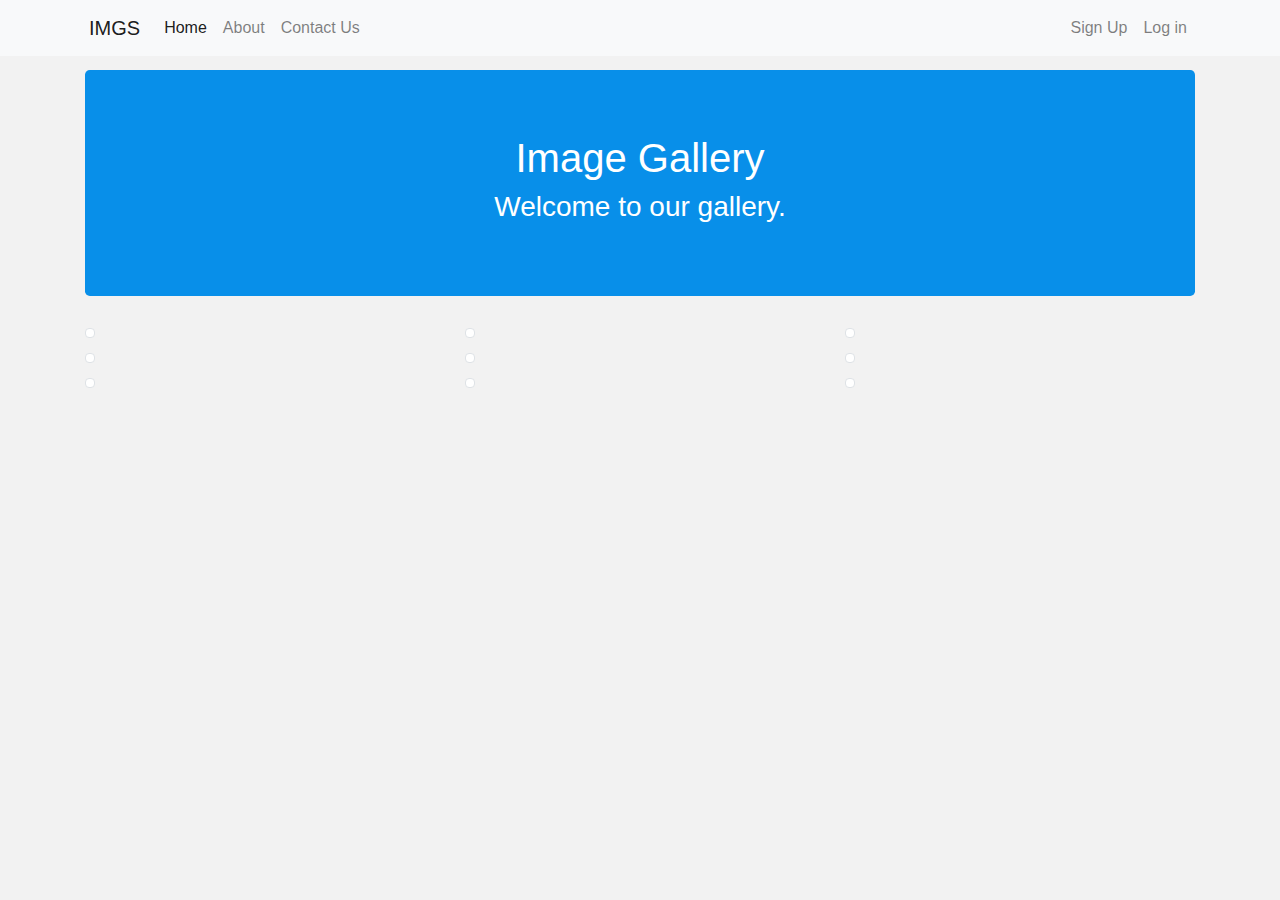
==== index.html @ 2332fc16 "change the layout" ====
<!DOCTYPE html>
<html lang="en">

<head>
  <meta charset="UTF-8">
  <meta name="viewport" content="width=device-width, initial-scale=1.0">
  <title>Image Gallery</title>
  <link rel="stylesheet" href="https://stackpath.bootstrapcdn.com/bootstrap/4.4.1/css/bootstrap.min.css"
    integrity="sha384-Vkoo8x4CGsO3+Hhxv8T/Q5PaXtkKtu6ug5TOeNV6gBiFeWPGFN9MuhOf23Q9Ifjh" crossorigin="anonymous">
  <script src="https://kit.fontawesome.com/ee0506860c.js" crossorigin="anonymous"></script>
  <link rel="stylesheet" href="css/gallery.css">
</head>

<body>
  <nav class="navbar fixed-top navbar-expand-lg navbar-light bg-light">
    <div class="container">
      <div class="navbar-header">
        <i class="fas fa-camera-retro"></i>
        <a href="#" class="navbar-brand ml-1">IMGS</a>
      </div>
      <button class="navbar-toggler" type="button" data-toggle="collapse" data-target="#navbarNav"
        aria-controls="navbarNav" aria-expanded="false" aria-label="Toggle navigation">
        <span class="navbar-toggler-icon"></span>
      </button>
      <div class="collapse navbar-collapse" id="navbarNav">
        <ul class="nav navbar-nav">
          <li class="nav-item active">
            <a class="nav-link" href="#">Home <span class="sr-only">(current)</span></a>
          </li>
          <li class="nav-item">
            <a class="nav-link" href="#">About</a>
          </li>
          <li class="nav-item">
            <a class="nav-link" href="#">Contact Us</a>
          </li>
        </ul>
        <ul class="nav navbar-nav ml-auto">
          <li class="nav-item">
            <a class="nav-link" href="#">Sign Up</a>
          </li>
          <li class="nav-item">
            <a class="nav-link" href="#">Log in</a>
          </li>
        </ul>
      </div>
    </div>
  </nav>
  <!--End Navbar-->
  <!--End Jumbotron-->
  <div class="container">
    <div class="jumbotron">
      <h1><span class="glyphicon glyphicon-picture" aria-hidden="true"></span>Image Gallery</h1>
      <h3>Welcome to our gallery.</h3>
    </div>
  </div>


  <!--Start min section-->
  <main>
    <div class="container">
      <div class="row">
        <div class="col-md-4 col-sm-6">
          <img class="img-thumbnail img-fluid"
            src="https://images.unsplash.com/photo-1435771112039-1e5b2bcad966?dpr=2&fit=crop&fm=jpg&h=825&q=50&w=1450"
            alt="">
        </div>

        <div class="col-md-4 col-sm-6">
          <img class="img-thumbnail img-fluid"
            src="https://images.unsplash.com/photo-1439694458393-78ecf14da7f9?dpr=2&fit=crop&fm=jpg&h=825&q=50&w=1450"
            alt="">
        </div>

        <div class="col-md-4 col-sm-6">
          <img class="img-thumbnail img-fluid"
            src="https://images.unsplash.com/photo-1442406964439-e46ab8eff7c4?dpr=2&fit=crop&fm=jpg&h=825&q=50&w=1450"
            alt="">
        </div>

        <div class="col-md-4 col-sm-6">
          <img class="img-thumbnail img-fluid"
            src="https://images.unsplash.com/photo-1439524970634-649c37a69e5c?ixlib=rb-0.3.5&q=80&fm=jpg&crop=entropy&w=1450&h=825&fit=crop&s=bfda9916c885869b43b70738693428d9"
            alt="">
        </div>

        <div class="col-md-4 col-sm-6">
          <img class="img-thumbnail img-fluid"
            src="https://images.unsplash.com/photo-1444090542259-0af8fa96557e?dpr=2&fit=crop&fm=jpg&h=825&q=50&w=1450"
            alt="">
        </div>

        <div class="col-md-4 col-sm-6">
          <img class="img-thumbnail img-fluid"
            src="https://images.unsplash.com/photo-1434543177303-ef2cc7707e0d?dpr=2&fit=crop&fm=jpg&h=825&q=50&w=1450"
            alt="">
        </div>

        <div class="col-md-4 col-sm-6">
          <img class="img-thumbnail img-fluid"
            src="https://images.unsplash.com/photo-1436262513933-a0b06755c784?dpr=2&fit=crop&fm=jpg&h=825&q=50&w=1450"
            alt="">
        </div>

        <div class="col-md-4 col-sm-6">
          <img class="img-thumbnail img-fluid"
            src="https://images.unsplash.com/photo-1439396087961-98bc12c21176?dpr=2&fit=crop&fm=jpg&h=825&q=50&w=1450"
            alt="">
        </div>
        
        <div class="col-md-4 col-sm-6">
          <img class="img-thumbnail img-fluid"
            src="https://images.unsplash.com/photo-1439694458393-78ecf14da7f9?dpr=2&fit=crop&fm=jpg&h=825&q=50&w=1450"
            alt="">
        </div>
      </div>
    </div>
  </main>


  <script src="https://code.jquery.com/jquery-3.4.1.slim.min.js"
    integrity="sha384-J6qa4849blE2+poT4WnyKhv5vZF5SrPo0iEjwBvKU7imGFAV0wwj1yYfoRSJoZ+n" crossorigin="anonymous">
  </script>
  <script src="https://cdn.jsdelivr.net/npm/popper.js@1.16.0/dist/umd/popper.min.js"
    integrity="sha384-Q6E9RHvbIyZFJoft+2mJbHaEWldlvI9IOYy5n3zV9zzTtmI3UksdQRVvoxMfooAo" crossorigin="anonymous">
  </script>
  <script src="https://stackpath.bootstrapcdn.com/bootstrap/4.4.1/js/bootstrap.min.js"
    integrity="sha384-wfSDF2E50Y2D1uUdj0O3uMBJnjuUD4Ih7YwaYd1iqfktj0Uod8GCExl3Og8ifwB6" crossorigin="anonymous">
  </script>
</body>

</html>
---- css/gallery.css ----
body {
  padding-top: 70px;
  background-color: #f2f2f2;
}

img {
  margin-bottom: 15px;
}
.jumbotron {
  text-align: center;
  background-color: #088fe9;
  color: #fff;
}
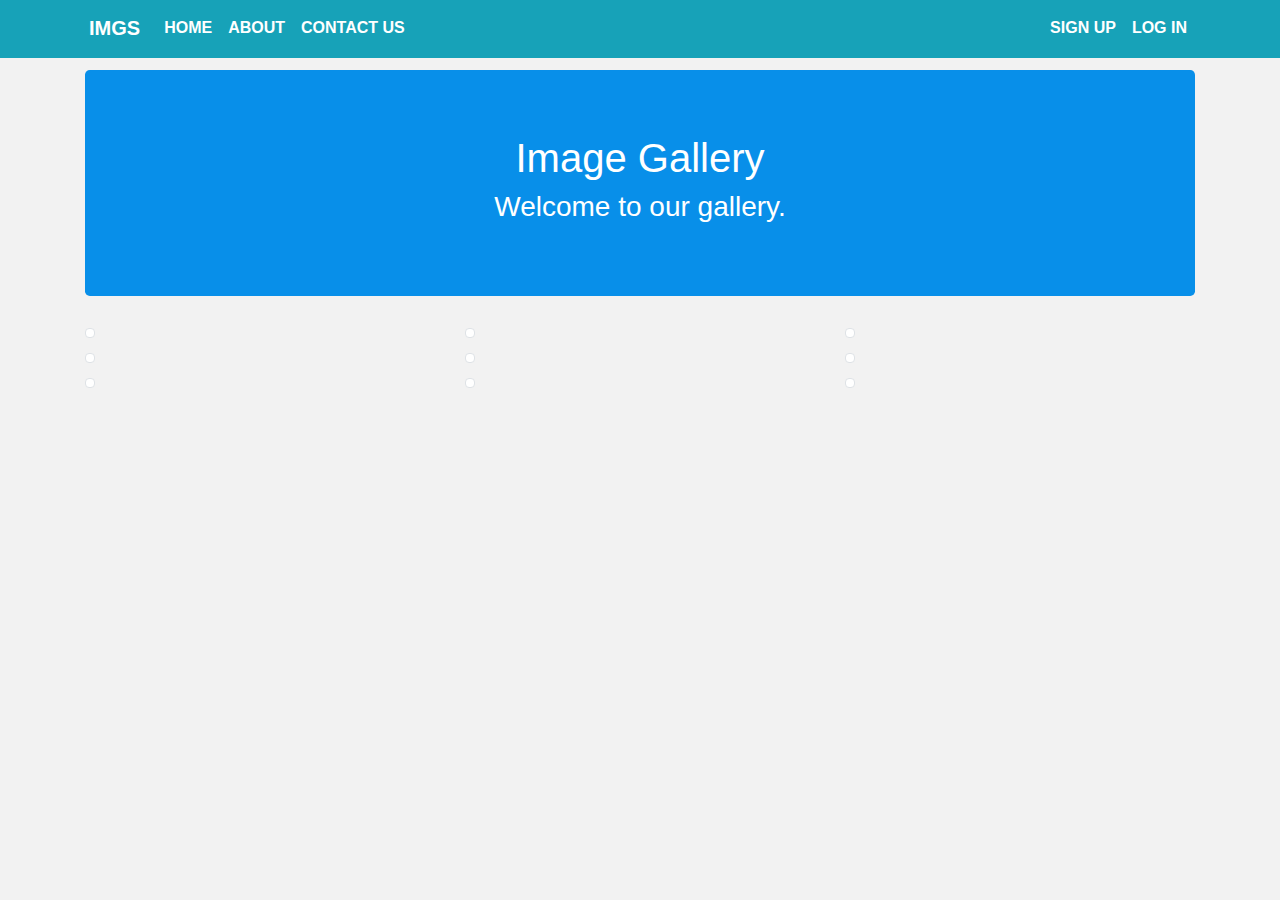
==== commit dd74a775: "add animation to navbar" ====
--- a/index.html
+++ b/index.html
@@ -1,131 +1,173 @@
 <!DOCTYPE html>
 <html lang="en">
+  <head>
+    <meta charset="UTF-8" />
+    <meta name="viewport" content="width=device-width, initial-scale=1.0" />
+    <title>Image Gallery</title>
+    <!-- Bootstrap cdn link -->
+    <link
+      rel="stylesheet"
+      href="https://stackpath.bootstrapcdn.com/bootstrap/4.4.1/css/bootstrap.min.css"
+      integrity="sha384-Vkoo8x4CGsO3+Hhxv8T/Q5PaXtkKtu6ug5TOeNV6gBiFeWPGFN9MuhOf23Q9Ifjh"
+      crossorigin="anonymous"
+    />
+    <!-- fontawesome cdn link -->
+    <script
+      src="https://kit.fontawesome.com/479b4f9848.js"
+      crossorigin="anonymous"
+    ></script>
+    <!-- Style sheet link -->
+    <link rel="stylesheet" href="css/gallery.css" />
+  </head>
 
-<head>
-  <meta charset="UTF-8">
-  <meta name="viewport" content="width=device-width, initial-scale=1.0">
-  <title>Image Gallery</title>
-  <link rel="stylesheet" href="https://stackpath.bootstrapcdn.com/bootstrap/4.4.1/css/bootstrap.min.css"
-    integrity="sha384-Vkoo8x4CGsO3+Hhxv8T/Q5PaXtkKtu6ug5TOeNV6gBiFeWPGFN9MuhOf23Q9Ifjh" crossorigin="anonymous">
-  <script src="https://kit.fontawesome.com/ee0506860c.js" crossorigin="anonymous"></script>
-  <link rel="stylesheet" href="css/gallery.css">
-</head>
-
-<body>
-  <nav class="navbar fixed-top navbar-expand-lg navbar-light bg-light">
+  <body>
+    <nav class="navbar fixed-top navbar-expand-lg bg-info">
+      <div class="container">
+        <div class="navbar-header">
+          <i class="fas fa-camera-retro"></i>
+          <a href="index.html" class="navbar-brand ml-1">IMGS</a>
+        </div>
+        <button
+          class="navbar-toggler"
+          type="button"
+          data-toggle="collapse"
+          data-target="#navbarNav"
+          aria-controls="navbarNav"
+          aria-expanded="false"
+          aria-label="Toggle navigation"
+        >
+          <span class="navbar-toggler-icon"></span>
+        </button>
+        <div class="collapse navbar-collapse" id="navbarNav">
+          <ul class="nav navbar-nav">
+            <li class="nav-item active">
+              <a class="nav-link" href="index.html"
+                >Home <span class="sr-only">(current)</span></a
+              >
+            </li>
+            <li class="nav-item">
+              <a class="nav-link" href="#">About</a>
+            </li>
+            <li class="nav-item">
+              <a class="nav-link" href="#">Contact Us</a>
+            </li>
+          </ul>
+          <ul class="nav navbar-nav ml-auto">
+            <li class="nav-item">
+              <a class="nav-link" href="./html/login.html">Sign Up</a>
+            </li>
+            <li class="nav-item">
+              <a class="nav-link" href="./html/login.html">Log in</a>
+            </li>
+          </ul>
+        </div>
+      </div>
+    </nav>
+    <!--End Navbar-->
+    <!--End Jumbotron-->
     <div class="container">
-      <div class="navbar-header">
-        <i class="fas fa-camera-retro"></i>
-        <a href="#" class="navbar-brand ml-1">IMGS</a>
-      </div>
-      <button class="navbar-toggler" type="button" data-toggle="collapse" data-target="#navbarNav"
-        aria-controls="navbarNav" aria-expanded="false" aria-label="Toggle navigation">
-        <span class="navbar-toggler-icon"></span>
-      </button>
-      <div class="collapse navbar-collapse" id="navbarNav">
-        <ul class="nav navbar-nav">
-          <li class="nav-item active">
-            <a class="nav-link" href="#">Home <span class="sr-only">(current)</span></a>
-          </li>
-          <li class="nav-item">
-            <a class="nav-link" href="#">About</a>
-          </li>
-          <li class="nav-item">
-            <a class="nav-link" href="#">Contact Us</a>
-          </li>
-        </ul>
-        <ul class="nav navbar-nav ml-auto">
-          <li class="nav-item">
-            <a class="nav-link" href="#">Sign Up</a>
-          </li>
-          <li class="nav-item">
-            <a class="nav-link" href="#">Log in</a>
-          </li>
-        </ul>
+      <div class="jumbotron">
+        <h1>
+          <span class="glyphicon glyphicon-picture" aria-hidden="true"></span
+          >Image Gallery
+        </h1>
+        <h3>Welcome to our gallery.</h3>
       </div>
     </div>
-  </nav>
-  <!--End Navbar-->
-  <!--End Jumbotron-->
-  <div class="container">
-    <div class="jumbotron">
-      <h1><span class="glyphicon glyphicon-picture" aria-hidden="true"></span>Image Gallery</h1>
-      <h3>Welcome to our gallery.</h3>
-    </div>
-  </div>
 
+    <!--Start min section-->
+    <main>
+      <div class="container">
+        <div class="row">
+          <div class="col-md-4 col-sm-6">
+            <img
+              class="img-thumbnail img-fluid"
+              src="https://images.unsplash.com/photo-1435771112039-1e5b2bcad966?dpr=2&fit=crop&fm=jpg&h=825&q=50&w=1450"
+              alt=""
+            />
+          </div>
 
-  <!--Start min section-->
-  <main>
-    <div class="container">
-      <div class="row">
-        <div class="col-md-4 col-sm-6">
-          <img class="img-thumbnail img-fluid"
-            src="https://images.unsplash.com/photo-1435771112039-1e5b2bcad966?dpr=2&fit=crop&fm=jpg&h=825&q=50&w=1450"
-            alt="">
-        </div>
+          <div class="col-md-4 col-sm-6">
+            <img
+              class="img-thumbnail img-fluid"
+              src="https://images.unsplash.com/photo-1439694458393-78ecf14da7f9?dpr=2&fit=crop&fm=jpg&h=825&q=50&w=1450"
+              alt=""
+            />
+          </div>
 
-        <div class="col-md-4 col-sm-6">
-          <img class="img-thumbnail img-fluid"
-            src="https://images.unsplash.com/photo-1439694458393-78ecf14da7f9?dpr=2&fit=crop&fm=jpg&h=825&q=50&w=1450"
-            alt="">
-        </div>
+          <div class="col-md-4 col-sm-6">
+            <img
+              class="img-thumbnail img-fluid"
+              src="https://images.unsplash.com/photo-1442406964439-e46ab8eff7c4?dpr=2&fit=crop&fm=jpg&h=825&q=50&w=1450"
+              alt=""
+            />
+          </div>
 
-        <div class="col-md-4 col-sm-6">
-          <img class="img-thumbnail img-fluid"
-            src="https://images.unsplash.com/photo-1442406964439-e46ab8eff7c4?dpr=2&fit=crop&fm=jpg&h=825&q=50&w=1450"
-            alt="">
-        </div>
+          <div class="col-md-4 col-sm-6">
+            <img
+              class="img-thumbnail img-fluid"
+              src="https://images.unsplash.com/photo-1439524970634-649c37a69e5c?ixlib=rb-0.3.5&q=80&fm=jpg&crop=entropy&w=1450&h=825&fit=crop&s=bfda9916c885869b43b70738693428d9"
+              alt=""
+            />
+          </div>
 
-        <div class="col-md-4 col-sm-6">
-          <img class="img-thumbnail img-fluid"
-            src="https://images.unsplash.com/photo-1439524970634-649c37a69e5c?ixlib=rb-0.3.5&q=80&fm=jpg&crop=entropy&w=1450&h=825&fit=crop&s=bfda9916c885869b43b70738693428d9"
-            alt="">
-        </div>
+          <div class="col-md-4 col-sm-6">
+            <img
+              class="img-thumbnail img-fluid"
+              src="https://images.unsplash.com/photo-1444090542259-0af8fa96557e?dpr=2&fit=crop&fm=jpg&h=825&q=50&w=1450"
+              alt=""
+            />
+          </div>
 
-        <div class="col-md-4 col-sm-6">
-          <img class="img-thumbnail img-fluid"
-            src="https://images.unsplash.com/photo-1444090542259-0af8fa96557e?dpr=2&fit=crop&fm=jpg&h=825&q=50&w=1450"
-            alt="">
-        </div>
+          <div class="col-md-4 col-sm-6">
+            <img
+              class="img-thumbnail img-fluid"
+              src="https://images.unsplash.com/photo-1434543177303-ef2cc7707e0d?dpr=2&fit=crop&fm=jpg&h=825&q=50&w=1450"
+              alt=""
+            />
+          </div>
 
-        <div class="col-md-4 col-sm-6">
-          <img class="img-thumbnail img-fluid"
-            src="https://images.unsplash.com/photo-1434543177303-ef2cc7707e0d?dpr=2&fit=crop&fm=jpg&h=825&q=50&w=1450"
-            alt="">
-        </div>
+          <div class="col-md-4 col-sm-6">
+            <img
+              class="img-thumbnail img-fluid"
+              src="https://images.unsplash.com/photo-1436262513933-a0b06755c784?dpr=2&fit=crop&fm=jpg&h=825&q=50&w=1450"
+              alt=""
+            />
+          </div>
 
-        <div class="col-md-4 col-sm-6">
-          <img class="img-thumbnail img-fluid"
-            src="https://images.unsplash.com/photo-1436262513933-a0b06755c784?dpr=2&fit=crop&fm=jpg&h=825&q=50&w=1450"
-            alt="">
-        </div>
+          <div class="col-md-4 col-sm-6">
+            <img
+              class="img-thumbnail img-fluid"
+              src="https://images.unsplash.com/photo-1439396087961-98bc12c21176?dpr=2&fit=crop&fm=jpg&h=825&q=50&w=1450"
+              alt=""
+            />
+          </div>
 
-        <div class="col-md-4 col-sm-6">
-          <img class="img-thumbnail img-fluid"
-            src="https://images.unsplash.com/photo-1439396087961-98bc12c21176?dpr=2&fit=crop&fm=jpg&h=825&q=50&w=1450"
-            alt="">
-        </div>
-        
-        <div class="col-md-4 col-sm-6">
-          <img class="img-thumbnail img-fluid"
-            src="https://images.unsplash.com/photo-1439694458393-78ecf14da7f9?dpr=2&fit=crop&fm=jpg&h=825&q=50&w=1450"
-            alt="">
+          <div class="col-md-4 col-sm-6">
+            <img
+              class="img-thumbnail img-fluid"
+              src="https://images.unsplash.com/photo-1439694458393-78ecf14da7f9?dpr=2&fit=crop&fm=jpg&h=825&q=50&w=1450"
+              alt=""
+            />
+          </div>
         </div>
       </div>
-    </div>
-  </main>
+    </main>
 
-
-  <script src="https://code.jquery.com/jquery-3.4.1.slim.min.js"
-    integrity="sha384-J6qa4849blE2+poT4WnyKhv5vZF5SrPo0iEjwBvKU7imGFAV0wwj1yYfoRSJoZ+n" crossorigin="anonymous">
-  </script>
-  <script src="https://cdn.jsdelivr.net/npm/popper.js@1.16.0/dist/umd/popper.min.js"
-    integrity="sha384-Q6E9RHvbIyZFJoft+2mJbHaEWldlvI9IOYy5n3zV9zzTtmI3UksdQRVvoxMfooAo" crossorigin="anonymous">
-  </script>
-  <script src="https://stackpath.bootstrapcdn.com/bootstrap/4.4.1/js/bootstrap.min.js"
-    integrity="sha384-wfSDF2E50Y2D1uUdj0O3uMBJnjuUD4Ih7YwaYd1iqfktj0Uod8GCExl3Og8ifwB6" crossorigin="anonymous">
-  </script>
-</body>
-
-</html>+    <script
+      src="https://code.jquery.com/jquery-3.4.1.slim.min.js"
+      integrity="sha384-J6qa4849blE2+poT4WnyKhv5vZF5SrPo0iEjwBvKU7imGFAV0wwj1yYfoRSJoZ+n"
+      crossorigin="anonymous"
+    ></script>
+    <script
+      src="https://cdn.jsdelivr.net/npm/popper.js@1.16.0/dist/umd/popper.min.js"
+      integrity="sha384-Q6E9RHvbIyZFJoft+2mJbHaEWldlvI9IOYy5n3zV9zzTtmI3UksdQRVvoxMfooAo"
+      crossorigin="anonymous"
+    ></script>
+    <script
+      src="https://stackpath.bootstrapcdn.com/bootstrap/4.4.1/js/bootstrap.min.js"
+      integrity="sha384-wfSDF2E50Y2D1uUdj0O3uMBJnjuUD4Ih7YwaYd1iqfktj0Uod8GCExl3Og8ifwB6"
+      crossorigin="anonymous"
+    ></script>
+  </body>
+</html>
--- a/css/gallery.css
+++ b/css/gallery.css
@@ -1,13 +1,116 @@
 body {
   padding-top: 70px;
   background-color: #f2f2f2;
+}
+.navbar-header i {
+  color: #fff;
+}
+
+.navbar a {
+  color: #fff;
+  text-transform: uppercase;
+  font-weight: bold;
+}
+
+.navbar a::after {
+  content: '';
+  display: block;
+  width: 0;
+  height: 2px;
+  background: #fff;
+  transition: width .3s;
+}
+
+.navbar a:hover::after {
+  width: 100%;
+  //transition: width .3s;
 }
 
 img {
   margin-bottom: 15px;
 }
+
 .jumbotron {
   text-align: center;
   background-color: #088fe9;
   color: #fff;
+}
+
+/* start form style */
+.login-form {
+  width: 400px;
+  margin: 30px auto;
+}
+
+.login-form form {
+  margin-bottom: 15px;
+  background: #f7f7f7;
+  box-shadow: 0px 2px 2px rgba(0, 0, 0, 0.3);
+  padding: 30px;
+}
+
+.login-form h2 {
+  margin: 0 0 15px;
+}
+
+.form-control,
+.login-btn {
+  min-height: 38px;
+  border-radius: 2px;
+}
+.input-group-addon {
+  padding: 6px 12px;
+    font-size: 14px;
+    font-weight: 400;
+    line-height: 1;
+    color: #555;
+    text-align: center;
+    background-color: #eee;
+    border: 1px solid #ccc;
+    border-radius: 4px;
+    width: 15%
+}
+.input-group-addon .fa {
+  font-size: 18px;
+}
+
+.login-btn {
+  font-size: 15px;
+  font-weight: bold;
+}
+
+.social-btn .btn {
+  border: none;
+  margin: 10px 3px 0;
+  opacity: 1;
+}
+
+.social-btn .btn:hover {
+  opacity: 0.9;
+}
+
+.social-btn .btn-primary {
+  background: #507cc0;
+}
+
+.social-btn .btn-info {
+  background: #64ccf1;
+}
+
+.social-btn .btn-danger {
+  background: #df4930;
+}
+
+.or-seperator {
+  margin-top: 20px;
+  text-align: center;
+  border-top: 1px solid #ccc;
+}
+
+.or-seperator i {
+  padding: 0 10px;
+  background: #f7f7f7;
+  position: relative;
+  top: -11px;
+  z-index: 1;
 }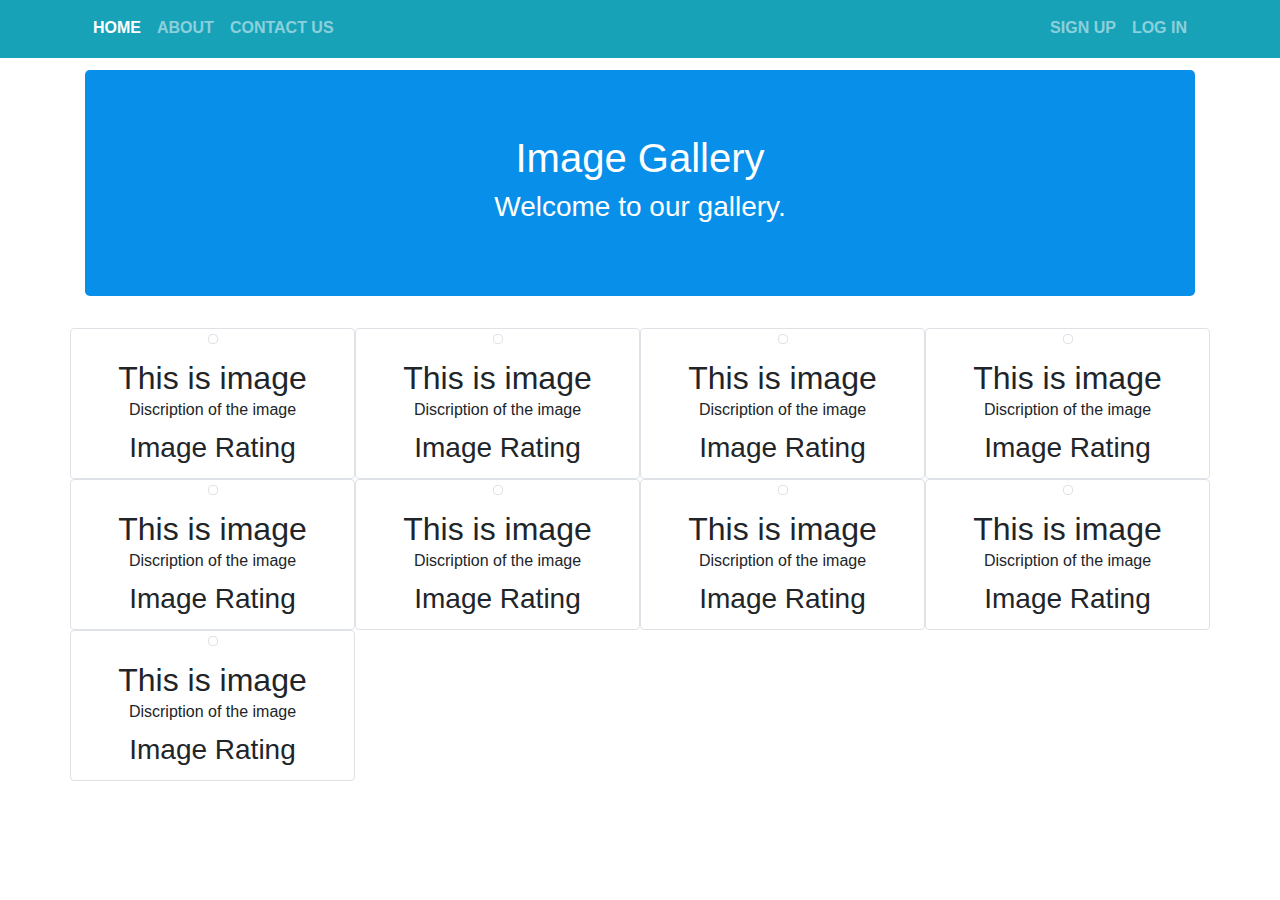
==== commit 593d09d0: "Add Divs and change some style" ====
--- a/index.html
+++ b/index.html
@@ -21,11 +21,10 @@
   </head>
 
   <body>
-    <nav class="navbar fixed-top navbar-expand-lg bg-info">
+    <nav class="navbar fixed-top navbar-expand-lg bg-info navbar-dark">
       <div class="container">
         <div class="navbar-header">
-          <i class="fas fa-camera-retro"></i>
-          <a href="index.html" class="navbar-brand ml-1">IMGS</a>
+          <a href="index.html" class="fas fa-camera-retro fa-2x"></a>
         </div>
         <button
           class="navbar-toggler"
@@ -64,6 +63,7 @@
       </div>
     </nav>
     <!--End Navbar-->
+
     <!--End Jumbotron-->
     <div class="container">
       <div class="jumbotron">
@@ -75,80 +75,160 @@
       </div>
     </div>
 
-    <!--Start min section-->
+    <!--Start main section-->
     <main>
       <div class="container">
         <div class="row">
-          <div class="col-md-4 col-sm-6">
+          <div class="col-lg-3 col-md-4 col-sm-6 thumbnail-div">
             <img
               class="img-thumbnail img-fluid"
               src="https://images.unsplash.com/photo-1435771112039-1e5b2bcad966?dpr=2&fit=crop&fm=jpg&h=825&q=50&w=1450"
               alt=""
             />
-          </div>
-
-          <div class="col-md-4 col-sm-6">
+            <h2>This is image</h2>
+            <p>Discription of the image</p>
+            <h3>Image Rating</h3>
+            <span class="fa fa-star checked"></span>
+            <span class="fa fa-star checked"></span>
+            <span class="fa fa-star checked"></span>
+            <span class="fa fa-star checked"></span>
+            <span class="fa fa-star"></span>
+          </div>
+
+          <div class="col-lg-3 col-md-4 col-sm-6 thumbnail-div">
             <img
               class="img-thumbnail img-fluid"
               src="https://images.unsplash.com/photo-1439694458393-78ecf14da7f9?dpr=2&fit=crop&fm=jpg&h=825&q=50&w=1450"
               alt=""
             />
-          </div>
-
-          <div class="col-md-4 col-sm-6">
+
+            <h2>This is image</h2>
+            <p>Discription of the image</p>
+            <h3>Image Rating</h3>
+            <span class="fa fa-star checked"></span>
+            <span class="fa fa-star checked"></span>
+            <span class="fa fa-star checked"></span>
+            <span class="fa fa-star"></span>
+            <span class="fa fa-star"></span>
+          </div>
+
+          <div class="col-lg-3 col-md-4 col-sm-6 thumbnail-div">
             <img
               class="img-thumbnail img-fluid"
               src="https://images.unsplash.com/photo-1442406964439-e46ab8eff7c4?dpr=2&fit=crop&fm=jpg&h=825&q=50&w=1450"
               alt=""
             />
-          </div>
-
-          <div class="col-md-4 col-sm-6">
+
+            <h2>This is image</h2>
+            <p>Discription of the image</p>
+            <h3>Image Rating</h3>
+            <span class="fa fa-star checked"></span>
+            <span class="fa fa-star checked"></span>
+            <span class="fa fa-star "></span>
+            <span class="fa fa-star"></span>
+            <span class="fa fa-star"></span>
+          </div>
+
+          <div class="col-lg-3 col-md-4 col-sm-6 thumbnail-div">
             <img
               class="img-thumbnail img-fluid"
               src="https://images.unsplash.com/photo-1439524970634-649c37a69e5c?ixlib=rb-0.3.5&q=80&fm=jpg&crop=entropy&w=1450&h=825&fit=crop&s=bfda9916c885869b43b70738693428d9"
               alt=""
             />
-          </div>
-
-          <div class="col-md-4 col-sm-6">
+
+            <h2>This is image</h2>
+            <p>Discription of the image</p>
+            <h3>Image Rating</h3>
+            <span class="fa fa-star checked"></span>
+            <span class="fa fa-star checked"></span>
+            <span class="fa fa-star checked"></span>
+            <span class="fa fa-star checked"></span>
+            <span class="fa fa-star checked"></span>
+          </div>
+
+          <div class="col-lg-3 col-md-4 col-sm-6 thumbnail-div">
             <img
               class="img-thumbnail img-fluid"
               src="https://images.unsplash.com/photo-1444090542259-0af8fa96557e?dpr=2&fit=crop&fm=jpg&h=825&q=50&w=1450"
               alt=""
             />
-          </div>
-
-          <div class="col-md-4 col-sm-6">
+
+            <h2>This is image</h2>
+            <p>Discription of the image</p>
+            <h3>Image Rating</h3>
+            <span class="fa fa-star checked"></span>
+            <span class="fa fa-star checked"></span>
+            <span class="fa fa-star "></span>
+            <span class="fa fa-star"></span>
+            <span class="fa fa-star"></span>
+          </div>
+
+          <div class="col-lg-3 col-md-4 col-sm-6 thumbnail-div">
             <img
               class="img-thumbnail img-fluid"
               src="https://images.unsplash.com/photo-1434543177303-ef2cc7707e0d?dpr=2&fit=crop&fm=jpg&h=825&q=50&w=1450"
               alt=""
             />
-          </div>
-
-          <div class="col-md-4 col-sm-6">
+
+            <h2>This is image</h2>
+            <p>Discription of the image</p>
+            <h3>Image Rating</h3>
+            <span class="fa fa-star checked"></span>
+            <span class="fa fa-star checked"></span>
+            <span class="fa fa-star checked"></span>
+            <span class="fa fa-star checked"></span>
+            <span class="fa fa-star"></span>
+          </div>
+
+          <div class="col-lg-3 col-md-4 col-sm-6 thumbnail-div">
             <img
               class="img-thumbnail img-fluid"
               src="https://images.unsplash.com/photo-1436262513933-a0b06755c784?dpr=2&fit=crop&fm=jpg&h=825&q=50&w=1450"
               alt=""
             />
-          </div>
-
-          <div class="col-md-4 col-sm-6">
+
+            <h2>This is image</h2>
+            <p>Discription of the image</p>
+            <h3>Image Rating</h3>
+            <span class="fa fa-star checked"></span>
+            <span class="fa fa-star checked"></span>
+            <span class="fa fa-star checked"></span>
+            <span class="fa fa-star checked"></span>
+            <span class="fa fa-star checked"></span>
+          </div>
+
+          <div class="col-lg-3 col-md-4 col-sm-6 thumbnail-div">
             <img
               class="img-thumbnail img-fluid"
               src="https://images.unsplash.com/photo-1439396087961-98bc12c21176?dpr=2&fit=crop&fm=jpg&h=825&q=50&w=1450"
               alt=""
             />
-          </div>
-
-          <div class="col-md-4 col-sm-6">
+
+            <h2>This is image</h2>
+            <p>Discription of the image</p>
+            <h3>Image Rating</h3>
+            <span class="fa fa-star checked"></span>
+            <span class="fa fa-star checked"></span>
+            <span class="fa fa-star checked"></span>
+            <span class="fa fa-star"></span>
+            <span class="fa fa-star"></span>
+          </div>
+
+          <div class="col-lg-3 col-md-4 col-sm-6 thumbnail-div">
             <img
               class="img-thumbnail img-fluid"
               src="https://images.unsplash.com/photo-1439694458393-78ecf14da7f9?dpr=2&fit=crop&fm=jpg&h=825&q=50&w=1450"
               alt=""
             />
+
+            <h2>This is image</h2>
+            <p>Discription of the image</p>
+            <h3>Image Rating</h3>
+            <span class="fa fa-star checked"></span>
+            <span class="fa fa-star checked"></span>
+            <span class="fa fa-star "></span>
+            <span class="fa fa-star"></span>
+            <span class="fa fa-star"></span>
           </div>
         </div>
       </div>
--- a/css/gallery.css
+++ b/css/gallery.css
@@ -1,18 +1,15 @@
 body {
   padding-top: 70px;
-  background-color: #f2f2f2;
+  background-color: #fff;
 }
-.navbar-header i {
-  color: #fff;
-}
-
+ /* Start Navbar */
 .navbar a {
   color: #fff;
   text-transform: uppercase;
   font-weight: bold;
 }
 
-.navbar a::after {
+.navbar-nav a::after {
   content: '';
   display: block;
   width: 0;
@@ -21,10 +18,11 @@
   transition: width .3s;
 }
 
-.navbar a:hover::after {
+.navbar-nav a:hover::after {
   width: 100%;
-  //transition: width .3s;
+  transition: width .3s;
 }
+
 
 img {
   margin-bottom: 15px;
@@ -34,6 +32,19 @@
   text-align: center;
   background-color: #088fe9;
   color: #fff;
+}
+
+.thumbnail-div {
+  border: 1px solid #dee2e6; /* Gray border */
+  border-radius: 4px;  /* Rounded border */
+  padding: 5px; /* Some padding */
+  background-color: #fff;
+  text-align: center;
+  line-height: 10px;
+}
+
+.checked {
+  color: orange;
 }
 
 /* start form style */
